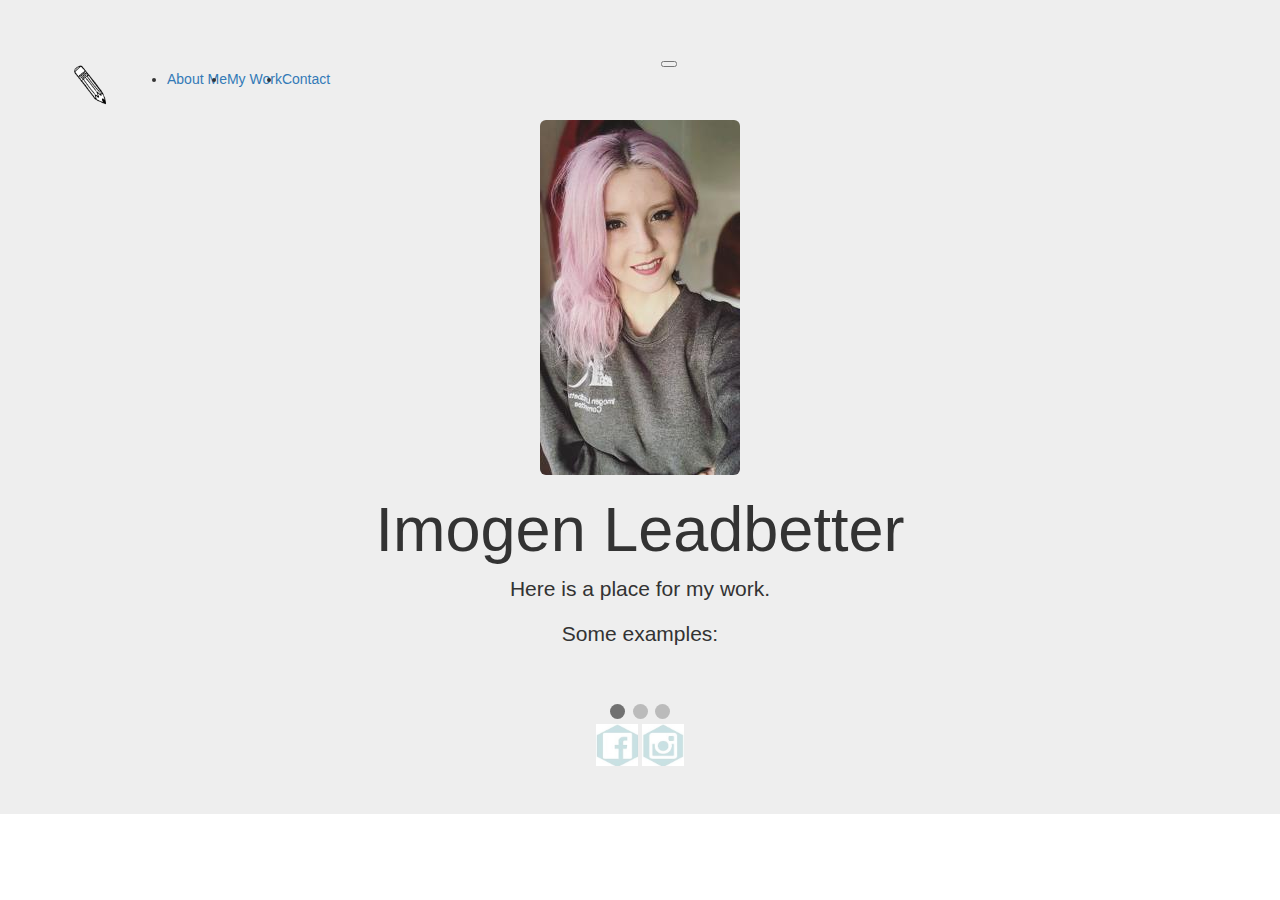
==== index.html @ 02bc11df "With broken slideshow" ====
<!DOCTYPE html>
<html>
<head>
  <title>Portfolio</title>
  <meta name="viewport" content="width=device-width, initial-scale=1">
  <link rel="stylesheet" type="text/css" href="css/index.css">
  <link rel="stylesheet" href="https://maxcdn.bootstrapcdn.com/bootstrap/4.0.0-beta.2/css/bootstrap.min.css" integrity="sha384-PsH8R72JQ3SOdhVi3uxftmaW6Vc51MKb0q5P2rRUpPvrszuE4W1povHYgTpBfshb" crossorigin="anonymous">
  <link href='css/bootstrap.min.css' rel='stylesheet'>
  <link rel="stylesheet" id="coToolbarStyle" href="chrome-extension://cjabmdjcfcfdmffimndhafhblfmpjdpe/toolbar/styles/placeholder.css" type="text/css">
  <script type="text/javascript" id="cosymantecbfw_removeToolbar">(function () {				var toolbarElement = {},					parent = {},					interval = 0,					retryCount = 0,					isRemoved = false;				if (window.location.protocol === 'file:') {					interval = window.setInterval(function () {						toolbarElement = document.getElementById('coFrameDiv');						if (toolbarElement) {							parent = toolbarElement.parentNode;							if (parent) {								parent.removeChild(toolbarElement);								isRemoved = true;								if (document.body && document.body.style) {									document.body.style.setProperty('margin-top', '0px', 'important');								}							}						}						retryCount += 1;						if (retryCount > 10 || isRemoved) {							window.clearInterval(interval);						}					}, 10);				}			})();</script>
</head>

<body>
  <div class="jumbotron jumbotron-fluid"
  <header>
    <nav class="navbar navbar-expand-lg navbar-light fixed-top" id="mainNav">
      <div class="container">
        <a class="navbar-brand js-scroll-trigger" href="index.html"><img src="Images/pencil.png" height="42" width="42"></a>
        <button class="navbar-toggler navbar-toggler-right" type="button" data-toggle="collapse" data-target="#navbarResponsive" aria-controls="navbarResponsive" aria-expanded="false" aria-label="Toggle navigation">
          <span class="navbar-toggler-icon"></span>
        </button>
        <div class="collapse navbar-collapse" id="navbarResponsive">
          <ul class="navbar-nav ml-auto">
            <li class="nav-item">
              <a class="nav-link js-scroll-trigger" href="about.html">About Me</a>
            </li>
            <li class="nav-item">
              <a class="nav-link js-scroll-trigger" href="work.html">My Work</a>
            </li>
            <li class="nav-item">
              <a class="nav-link js-scroll-trigger" href="contact.hmtl">Contact</a>
            </li>
          </ul>
        </div>
      </div>
    </nav>
  </header>

  <img src="Images/for website1.jpg" class="img-rounded">

  <h1>Imogen Leadbetter</h1>
  <p>Here is a place for my work.</p>

<style>
  * {box-sizing: border-box;}
  body {font-family: Verdana, sans-serif;}
  .mySlides {display: none;}
  img {vertical-align: middle;}

  /* Slideshow container */
  .slideshow-container {
    max-width: 1000px;
    position: relative;
    margin: auto;
  }

  /* Caption text */
  .text {
    color: #f2f2f2;
    font-size: 15px;
    padding: 8px 12px;
    position: absolute;
    bottom: 8px;
    width: 100%;
    text-align: center;
  }

  /* Number text (1/3 etc) */
  .numbertext {
    color: #f2f2f2;
    font-size: 12px;
    padding: 8px 12px;
    position: absolute;
    top: 0;
  }

  /* The dots/bullets/indicators */
  .dot {
    height: 15px;
    width: 15px;
    margin: 0 2px;
    background-color: #bbb;
    border-radius: 50%;
    display: inline-block;
    transition: background-color 0.6s ease;
  }

  .active {
    background-color: #717171;
  }

  /* Fading animation */
  .fade {
    -webkit-animation-name: fade;
    -webkit-animation-duration: 1.5s;
    animation-name: fade;
    animation-duration: 1.5s;
  }

  @-webkit-keyframes fade {
    from {opacity: .4}
    to {opacity: 1}
  }

  @keyframes fade {
    from {opacity: .4}
    to {opacity: 1}
  }

  /* On smaller screens, decrease text size */
  @media only screen and (max-width: 300px) {
    .text {font-size: 11px}
  }
  </style>

  <p>Some examples:</p>
  <div class="slideshow-container">

  <div class="mySlides fade">
    <img src="Images/Owl.jpg" style="width:100%">
  </div>

  <div class="mySlides fade">
    <img src="Images/Wedding.jpg" style="width:100%">
  </div>

  <div class="mySlides fade">
    <img src="Images/Nazgul.jpg" style="width:100%">
  </div>

  </div>
  <br>

  <div style="text-align:center">
    <span class="dot"></span>
    <span class="dot"></span>
    <span class="dot"></span>
  </div>

  <script>
  var slideIndex = 0;
  showSlides();

  function showSlides() {
      var i;
      var slides = document.getElementsByClassName("mySlides");
      var dots = document.getElementsByClassName("dot");
      for (i = 0; i < slides.length; i++) {
         slides[i].style.display = "none";
      }
      slideIndex++;
      if (slideIndex > slides.length) {slideIndex = 1}
      for (i = 0; i < dots.length; i++) {
          dots[i].className = dots[i].className.replace(" active", "");
      }
      slides[slideIndex-1].style.display = "block";
      dots[slideIndex-1].className += " active";
      setTimeout(showSlides, 2000); // Change image every 2 seconds
  }
  </script>

  <div id="media">
    <a href="https://www.facebook.com/imogen9001" target="_blank">
      <img src="Images/fb.jpg" class="contactpics" id="Facebook" height="42" width="42">
    </a>
    <a href="https://www.instagram.com/imogenrl_art/" target="_blank">
      <img src="Images/insta.jpg" class="contactpics" id="Instagram" height="42" width="42">
    </a>
  </div>
</div>



<div id="coFrameDiv" style="height:0px;display:none;">
  <iframe id="coToolbarFrame" src="chrome-extension://cjabmdjcfcfdmffimndhafhblfmpjdpe/toolbar/placeholder.html" style="height:0px;width:100%;display:none;"></iframe>
</div>
</body>
</html>
---- css/index.css ----
* {
  font-family: sans-serif;
  text-align: center;
}
h1 {
  color: black;
  font-size: 90
}

p {
  text-align:center;
}
body {
  <bgcolor: "D6B3B3">
}

* {box-sizing:border-box}

/* Slideshow container */
.slideshow-container {
  max-width: 1000px;
  position: relative;
  margin: auto;
}

/* Hide the images by default */
.mySlides {
    display: none;
}

/* Next & previous buttons */
.prev, .next {
  cursor: pointer;
  position: absolute;
  top: 50%;
  width: auto;
  margin-top: -22px;
  padding: 16px;
  color: white;
  font-weight: bold;
  font-size: 18px;
  transition: 0.6s ease;
  border-radius: 0 3px 3px 0;
}

/* Position the "next button" to the right */
.next {
  right: 0;
  border-radius: 3px 0 0 3px;
}

/* On hover, add a black background color with a little bit see-through */
.prev:hover, .next:hover {
  background-color: rgba(0,0,0,0.8);
}

/* Caption text */
.text {
  color: #f2f2f2;
  font-size: 15px;
  padding: 8px 12px;
  position: absolute;
  bottom: 8px;
  width: 100%;
  text-align: center;
}

/* Number text (1/3 etc) */
.numbertext {
  color: #f2f2f2;
  font-size: 12px;
  padding: 8px 12px;
  position: absolute;
  top: 0;
}

/* The dots/bullets/indicators */
.dot {
  cursor: pointer;
  height: 15px;
  width: 15px;
  margin: 0 2px;
  background-color: #bbb;
  border-radius: 50%;
  display: inline-block;
  transition: background-color 0.6s ease;
}

.active, .dot:hover {
  background-color: #717171;
}

/* Fading animation */
.fade {
  -webkit-animation-name: fade;
  -webkit-animation-duration: 1.5s;
  animation-name: fade;
  animation-duration: 1.5s;
}

@-webkit-keyframes fade {
  from {opacity: .4}
  to {opacity: 1}
}

@keyframes fade {
  from {opacity: .4}
  to {opacity: 1}
}
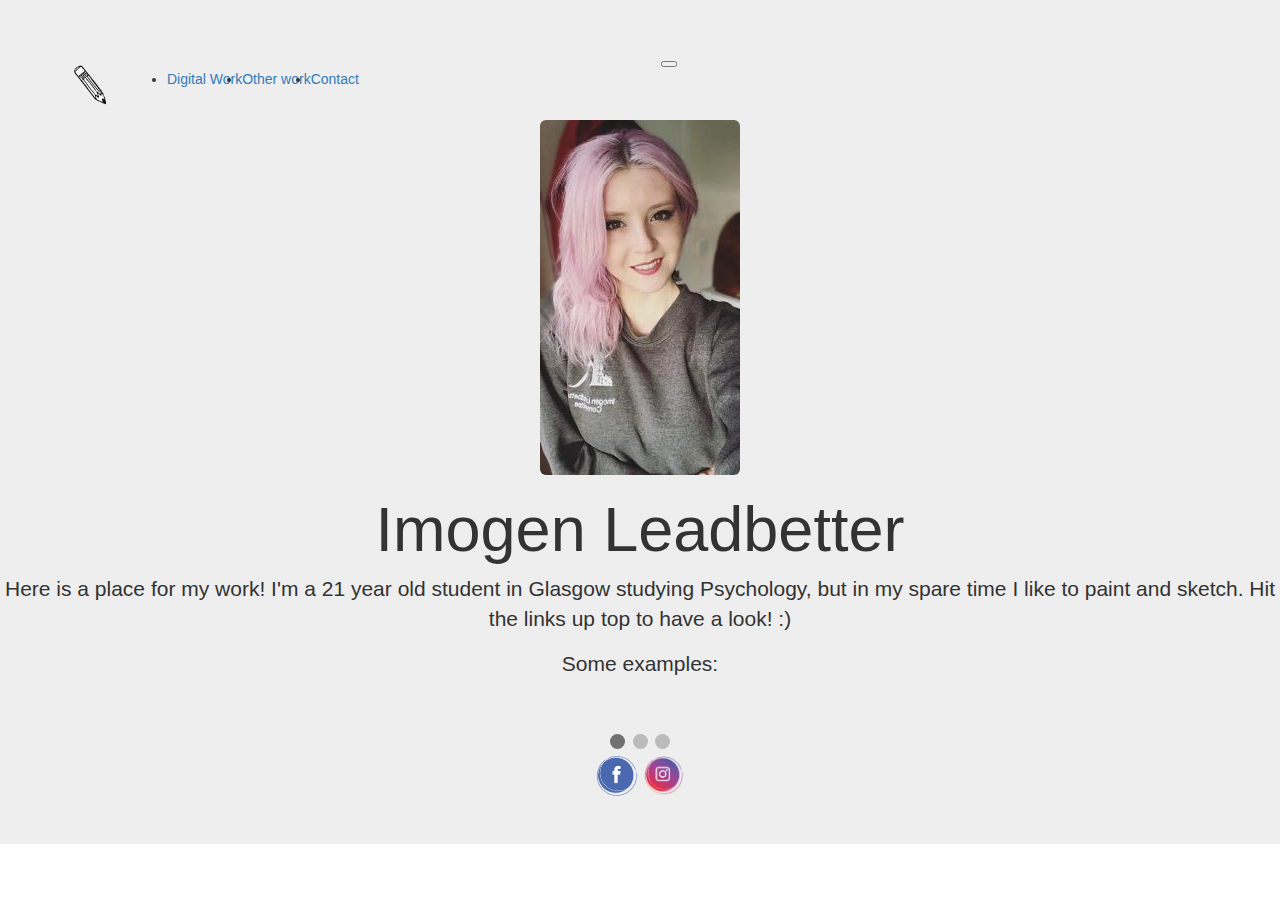
==== commit 4a2f98d4: "latest" ====
--- a/index.html
+++ b/index.html
@@ -22,10 +22,10 @@
         <div class="collapse navbar-collapse" id="navbarResponsive">
           <ul class="navbar-nav ml-auto">
             <li class="nav-item">
-              <a class="nav-link js-scroll-trigger" href="about.html">About Me</a>
+              <a class="nav-link js-scroll-trigger" href="work.html">Digital Work</a>
             </li>
             <li class="nav-item">
-              <a class="nav-link js-scroll-trigger" href="work.html">My Work</a>
+              <a class="nav-link js-scroll-trigger" href="other.html">Other work</a>
             </li>
             <li class="nav-item">
               <a class="nav-link js-scroll-trigger" href="contact.hmtl">Contact</a>
@@ -39,7 +39,7 @@
   <img src="Images/for website1.jpg" class="img-rounded">
 
   <h1>Imogen Leadbetter</h1>
-  <p>Here is a place for my work.</p>
+  <p>Here is a place for my work! I'm a 21 year old student in Glasgow studying Psychology, but in my spare time I like to paint and sketch. Hit the links up top to have a look! :)</p>
 
 <style>
   * {box-sizing: border-box;}
@@ -95,6 +95,7 @@
     -webkit-animation-duration: 1.5s;
     animation-name: fade;
     animation-duration: 1.5s;
+
   }
 
   @-webkit-keyframes fade {
@@ -155,16 +156,16 @@
       }
       slides[slideIndex-1].style.display = "block";
       dots[slideIndex-1].className += " active";
-      setTimeout(showSlides, 2000); // Change image every 2 seconds
+      setTimeout(showSlides, 8000); 
   }
   </script>
 
   <div id="media">
     <a href="https://www.facebook.com/imogen9001" target="_blank">
-      <img src="Images/fb.jpg" class="contactpics" id="Facebook" height="42" width="42">
+      <img src="Images/facebook.png" class="contactpics" id="Facebook" height="42" width="42">
     </a>
     <a href="https://www.instagram.com/imogenrl_art/" target="_blank">
-      <img src="Images/insta.jpg" class="contactpics" id="Instagram" height="42" width="42">
+      <img src="Images/insta.png" class="contactpics" id="Instagram" height="42" width="42">
     </a>
   </div>
 </div>
--- a/css/index.css
+++ b/css/index.css
@@ -11,7 +11,7 @@
   text-align:center;
 }
 body {
-  <bgcolor: "D6B3B3">
+  background-color: #E7D9D9;
 }
 
 * {box-sizing:border-box}
